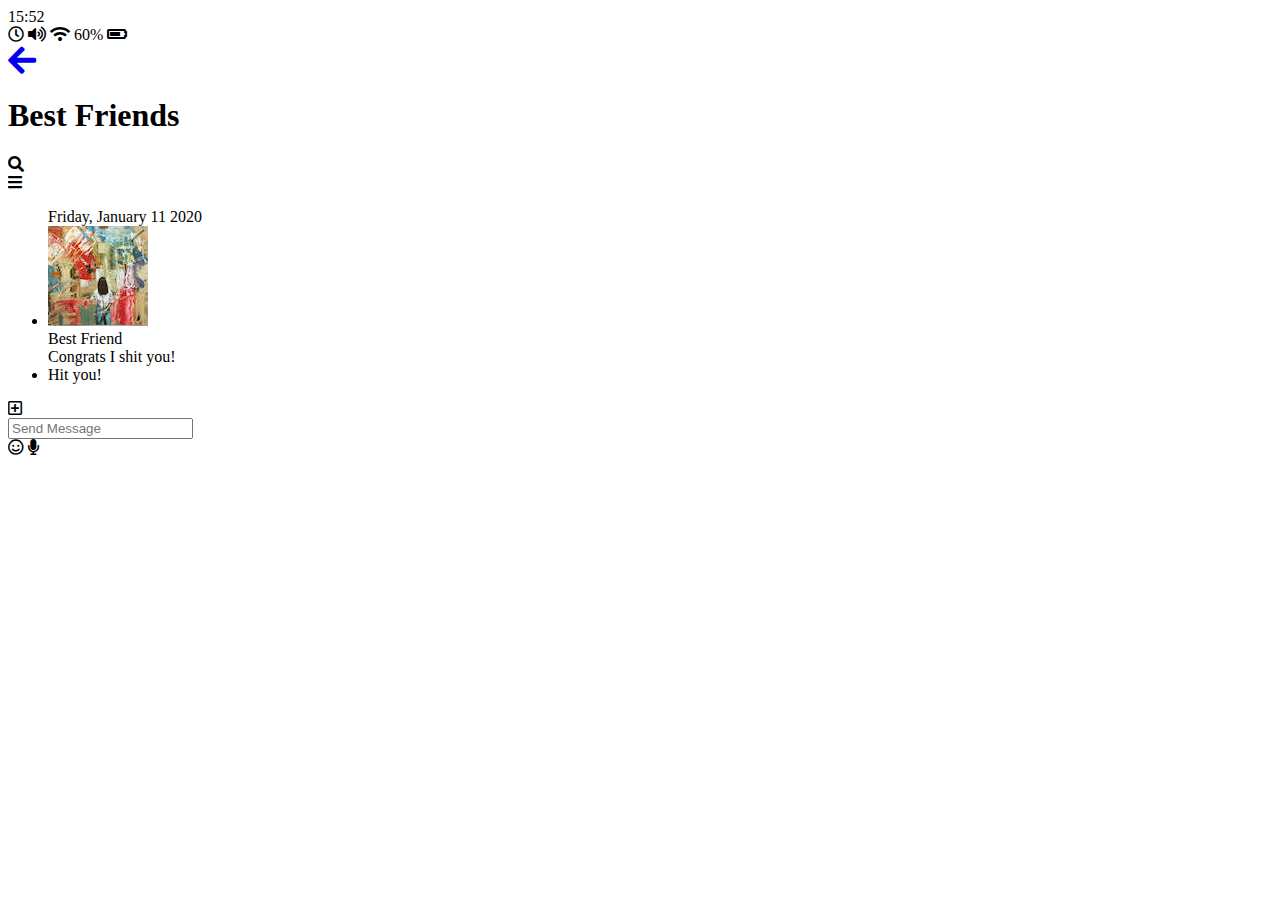
==== chat.html @ dd427aa4 "html" ====
<!DOCTYPE html>
<html lang="en">

<head>
    <meta charset="UTF-8">
    <meta name="viewport" content="width=device-width, initial-scale=1.0">
    <link rel="stylesheet" href="https://cdnjs.cloudflare.com/ajax/libs/font-awesome/5.14.0/css/all.min.css"
        integrity="" crossorigin="anonymous" />
    <title>Chats | Kakao Clone</title>
</head>

<body>
    <div class="status-bar">
        <div class="status-bar__colume">
            <span class="statuds__clock">15:52</span>
        </div>
        <div class="status-bar__colume">
            <i class="far fa-clock"></i>
            <i class="fas fa-volume-up"></i>
            <i class="fas fa-wifi"></i>
            <span class="status-bar__battery-level">60%</span>
            <i class="fas fa-battery-three-quarters"></i>
        </div>
    </div>
    <header class="header">
        <div class="header__header-colume">
            <div class="header__back-btn">
                <a href="index.html" class="header__back-btn">
                    <i class="fas fa-arrow-left fa-2x"></i>
                </a>
            </div>
            <h1 class="header__title">Best Friends</h1>
        </div>
        <div class="header__header-colume">
            <span class="header__icon"><i class="fas fa-search"></i></span>
            <div class="header__icon">
                <i class="fas fa-bars"></i>
            </div>
        </div>
    </header>
    <main class="chat">
        <ul class="chat__messages">
            <span class="chat__timestamp">Friday, January 11 2020</span>
            <li class="incoming-message message">
                <img src="images/miqsim.jpg" class="g-avatar message__avatar" alt="">
                <div class="message__content">
                    <span class="message__author">Best Friend</span>
                    <div class="message__bubble">
                        Congrats I shit you!
                    </div>
                </div>
                <span class="message__timestamp"></span>
                </div>
            </li>
            <li class="incoming-message message">
                <span class="message__timestamp"></span>
                <div class="message__content">
                    <div class="message__bubble">
                        Hit you!
                    </div>
                </div>
                </div>
            </li>
        </ul>
    </main>
    <div class="chat__write">
        <div class="chat__write-column"><i class="far fa-plus-square"></i></div>
        <div class="chat__write-column"><input type="text" placeholder="Send Message" class="chat__write-input"></div>
        <div class="chat__write-column">
            <span class="chat__write-icon"><i class="far fa-smile"></i></span>
            <span class="chat__write-icon"><i class="fas fa-microphone"></i></span>
        </div>
    </div>
</body>

</html>
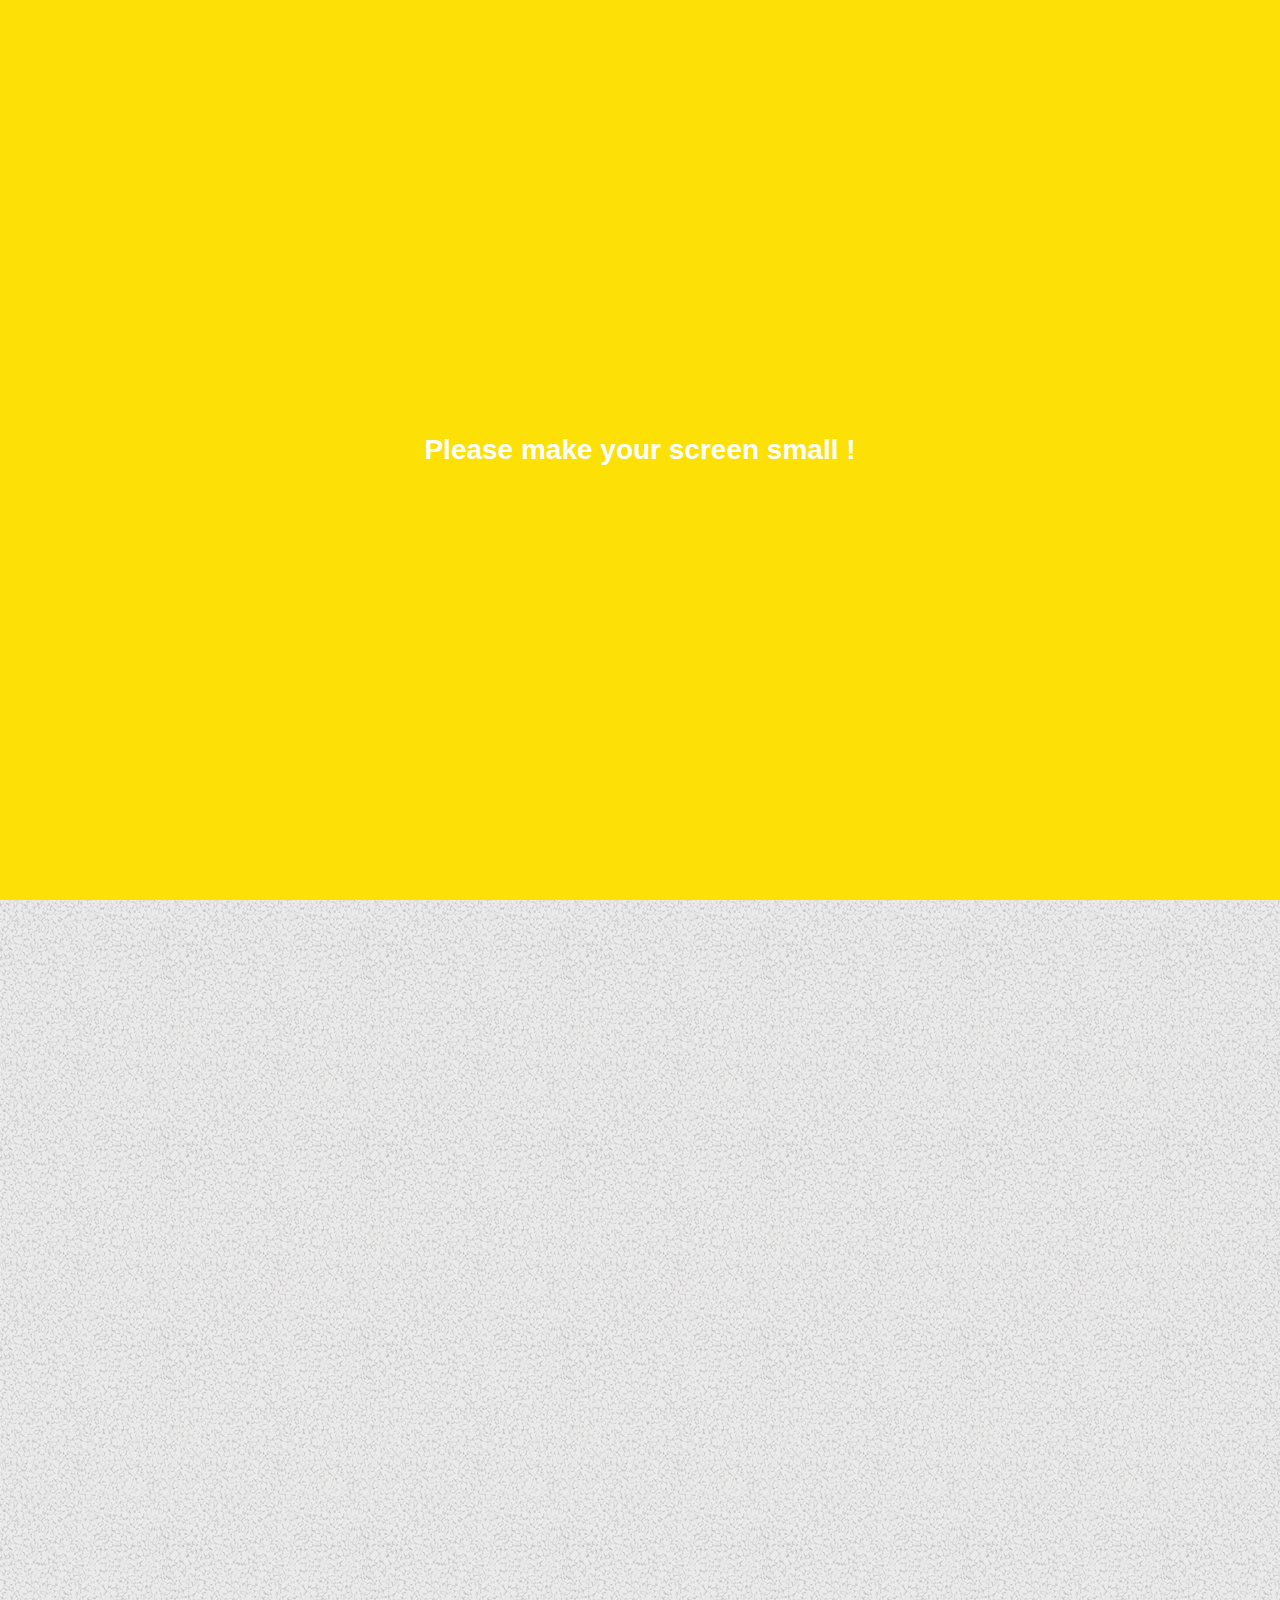
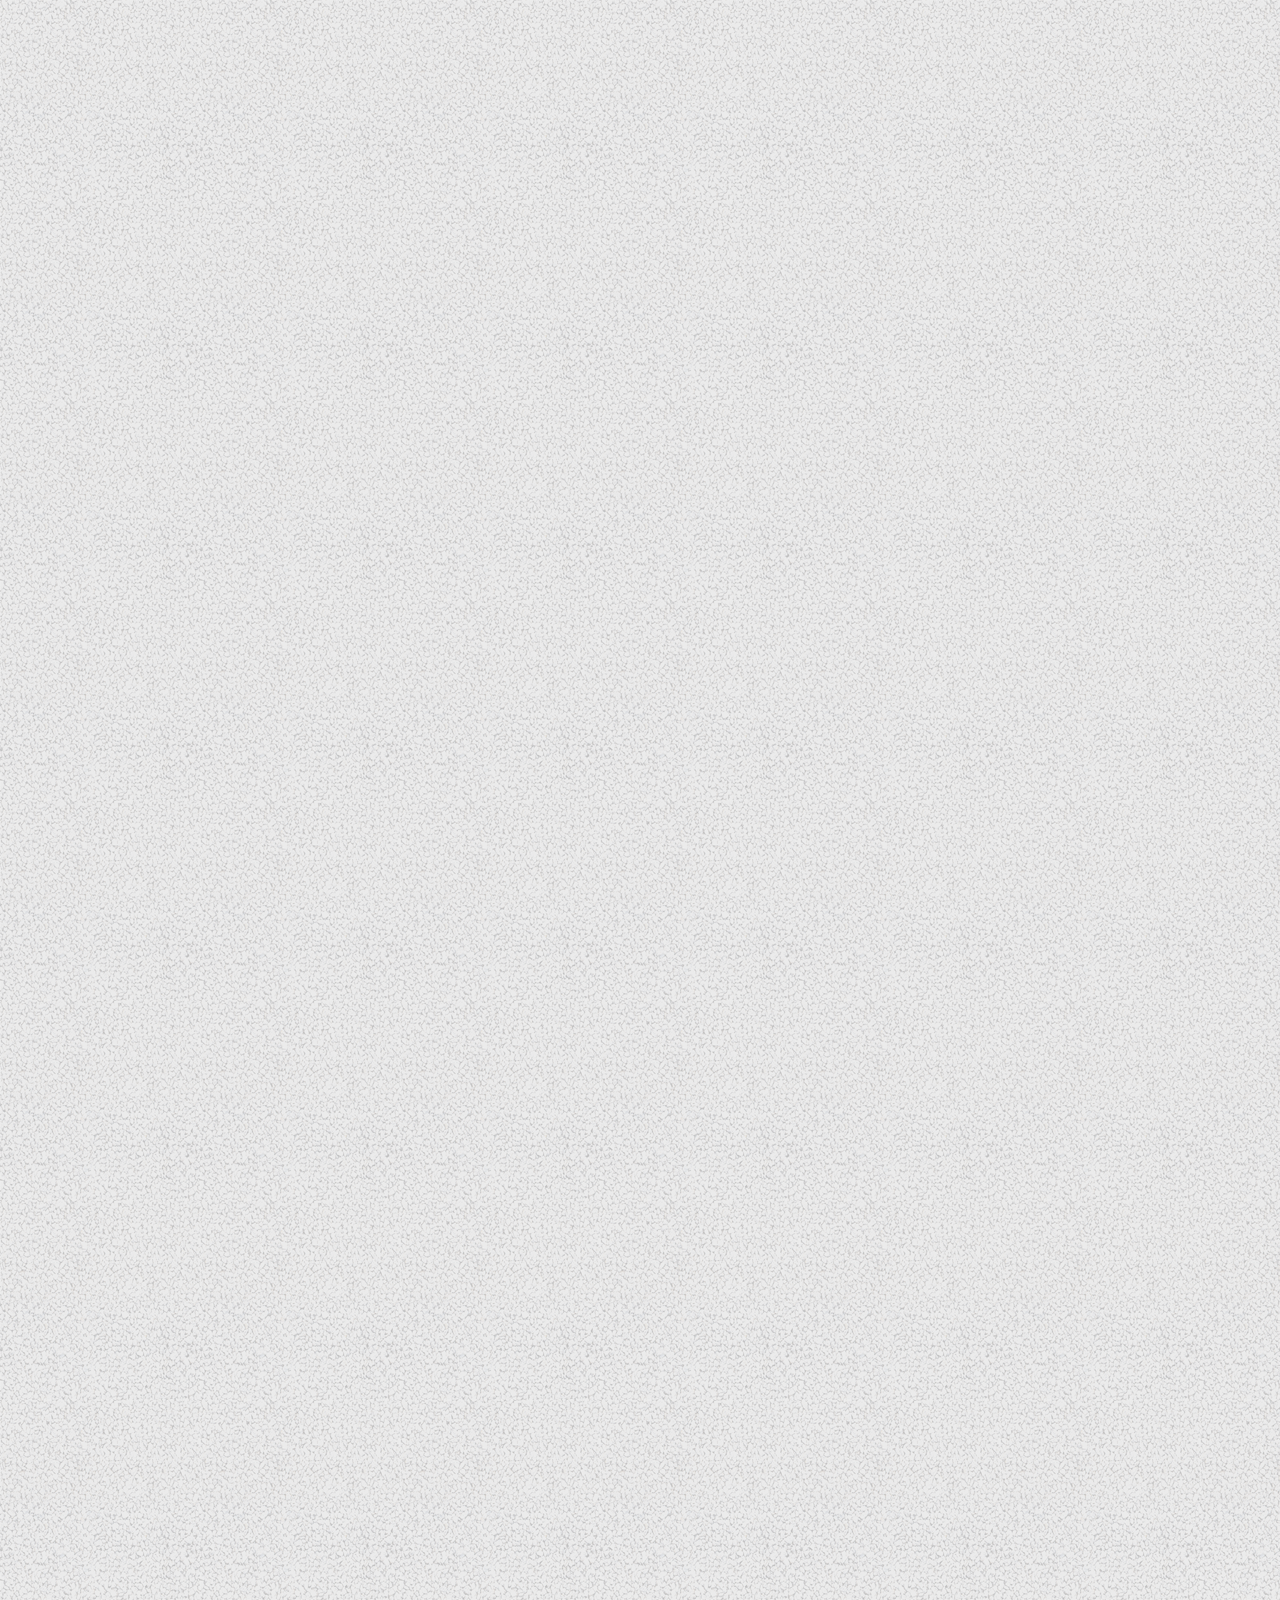
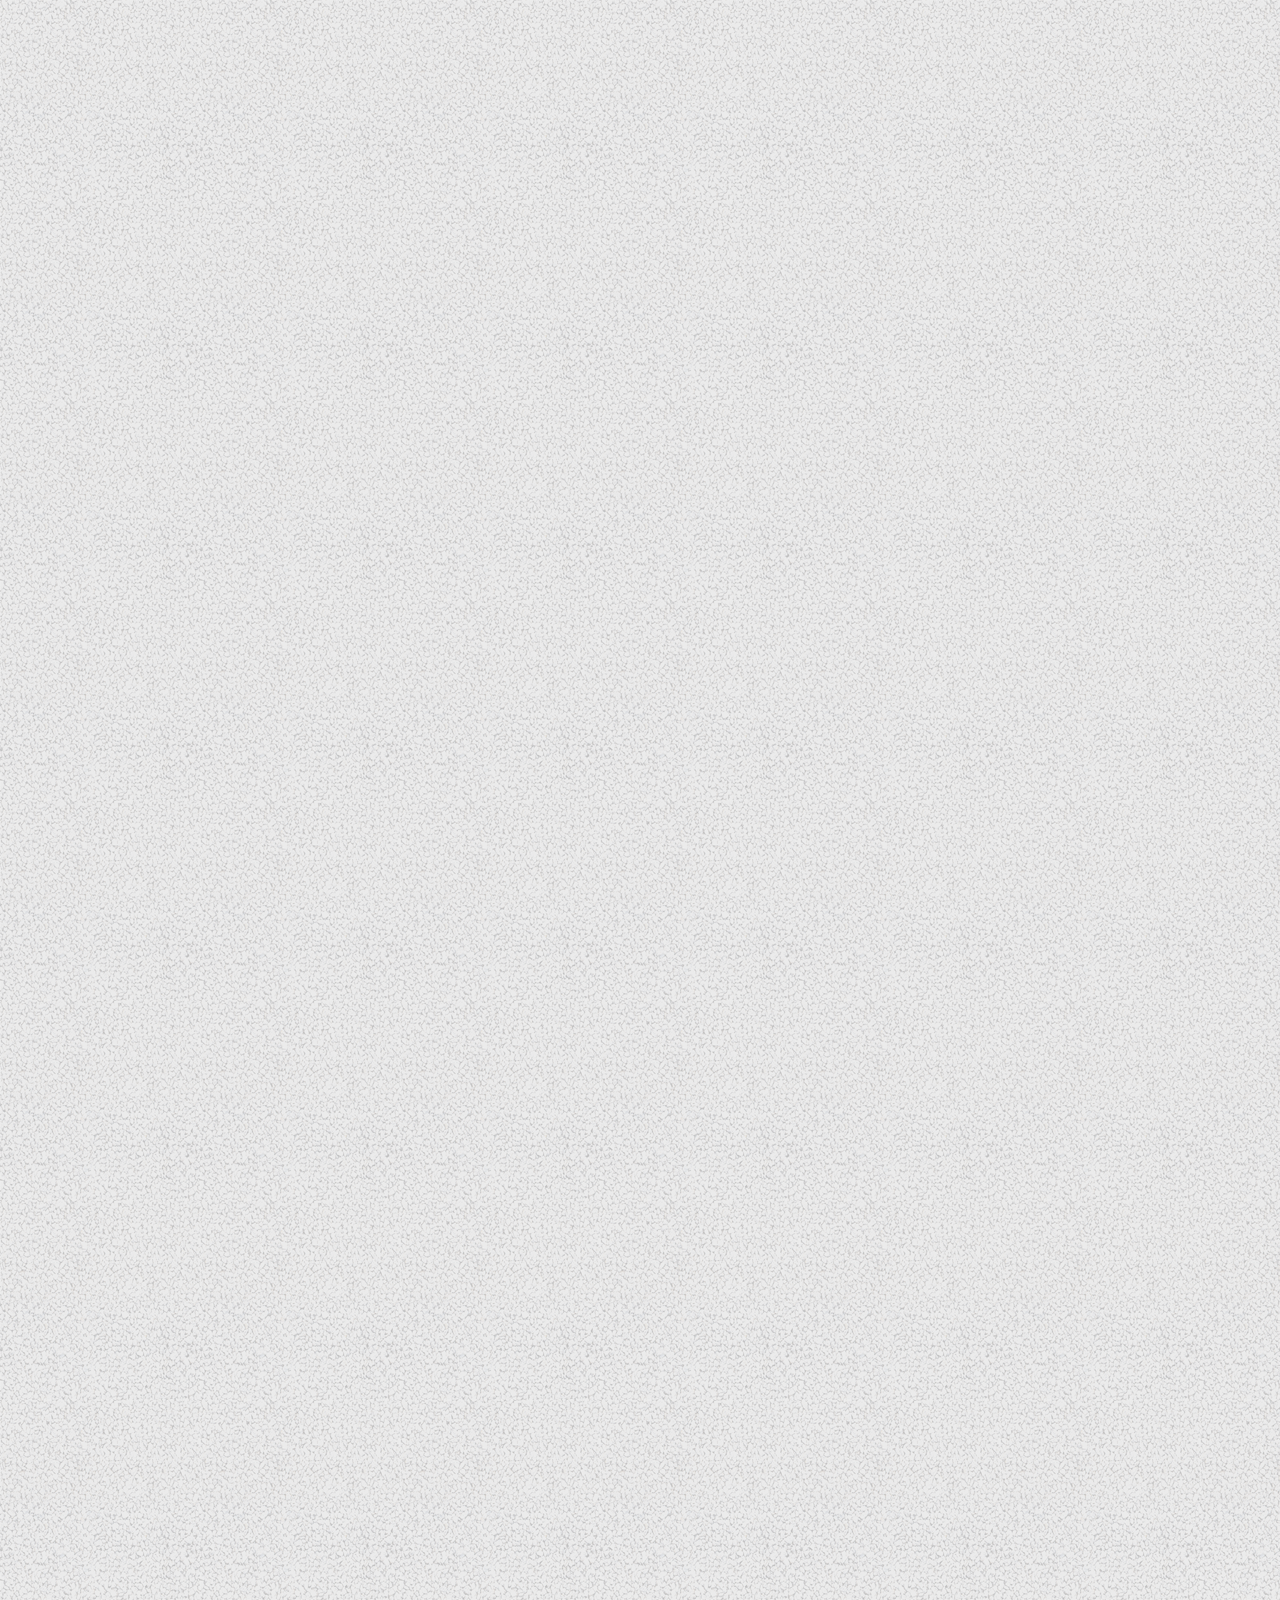
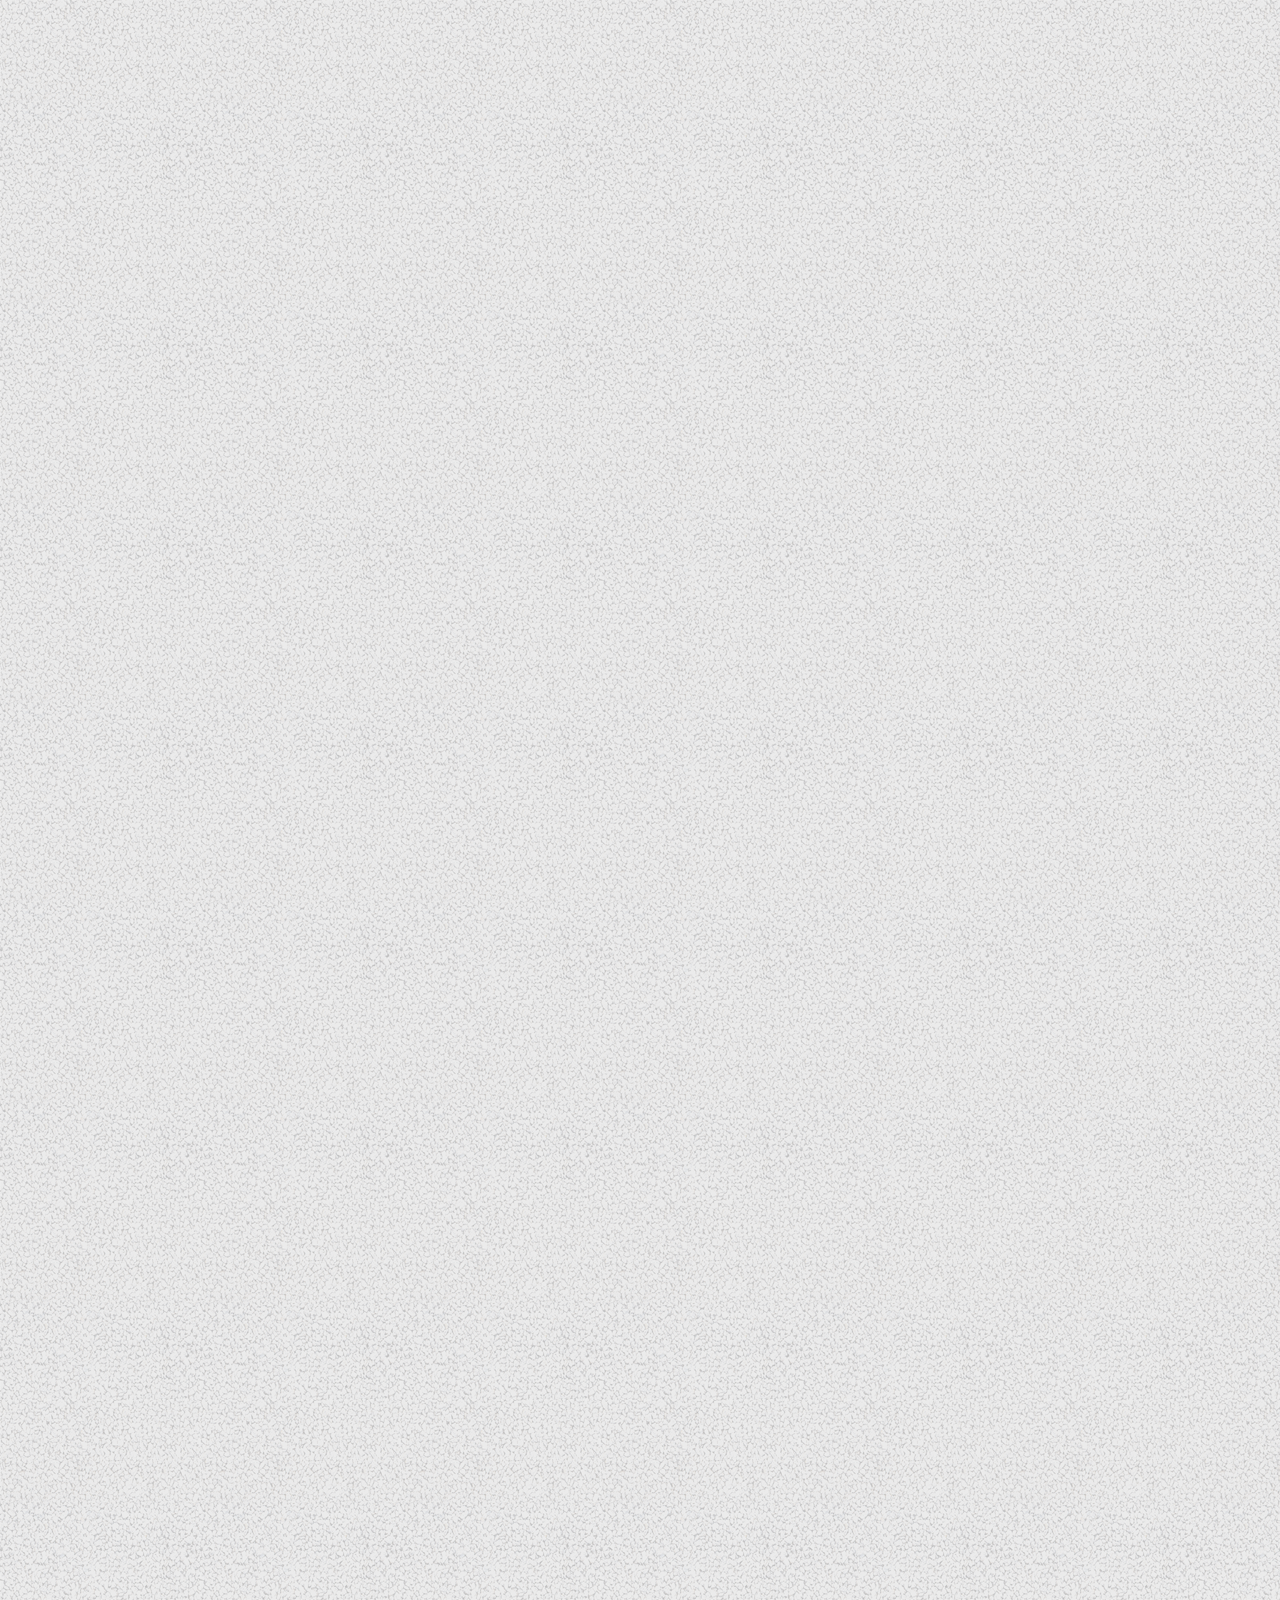
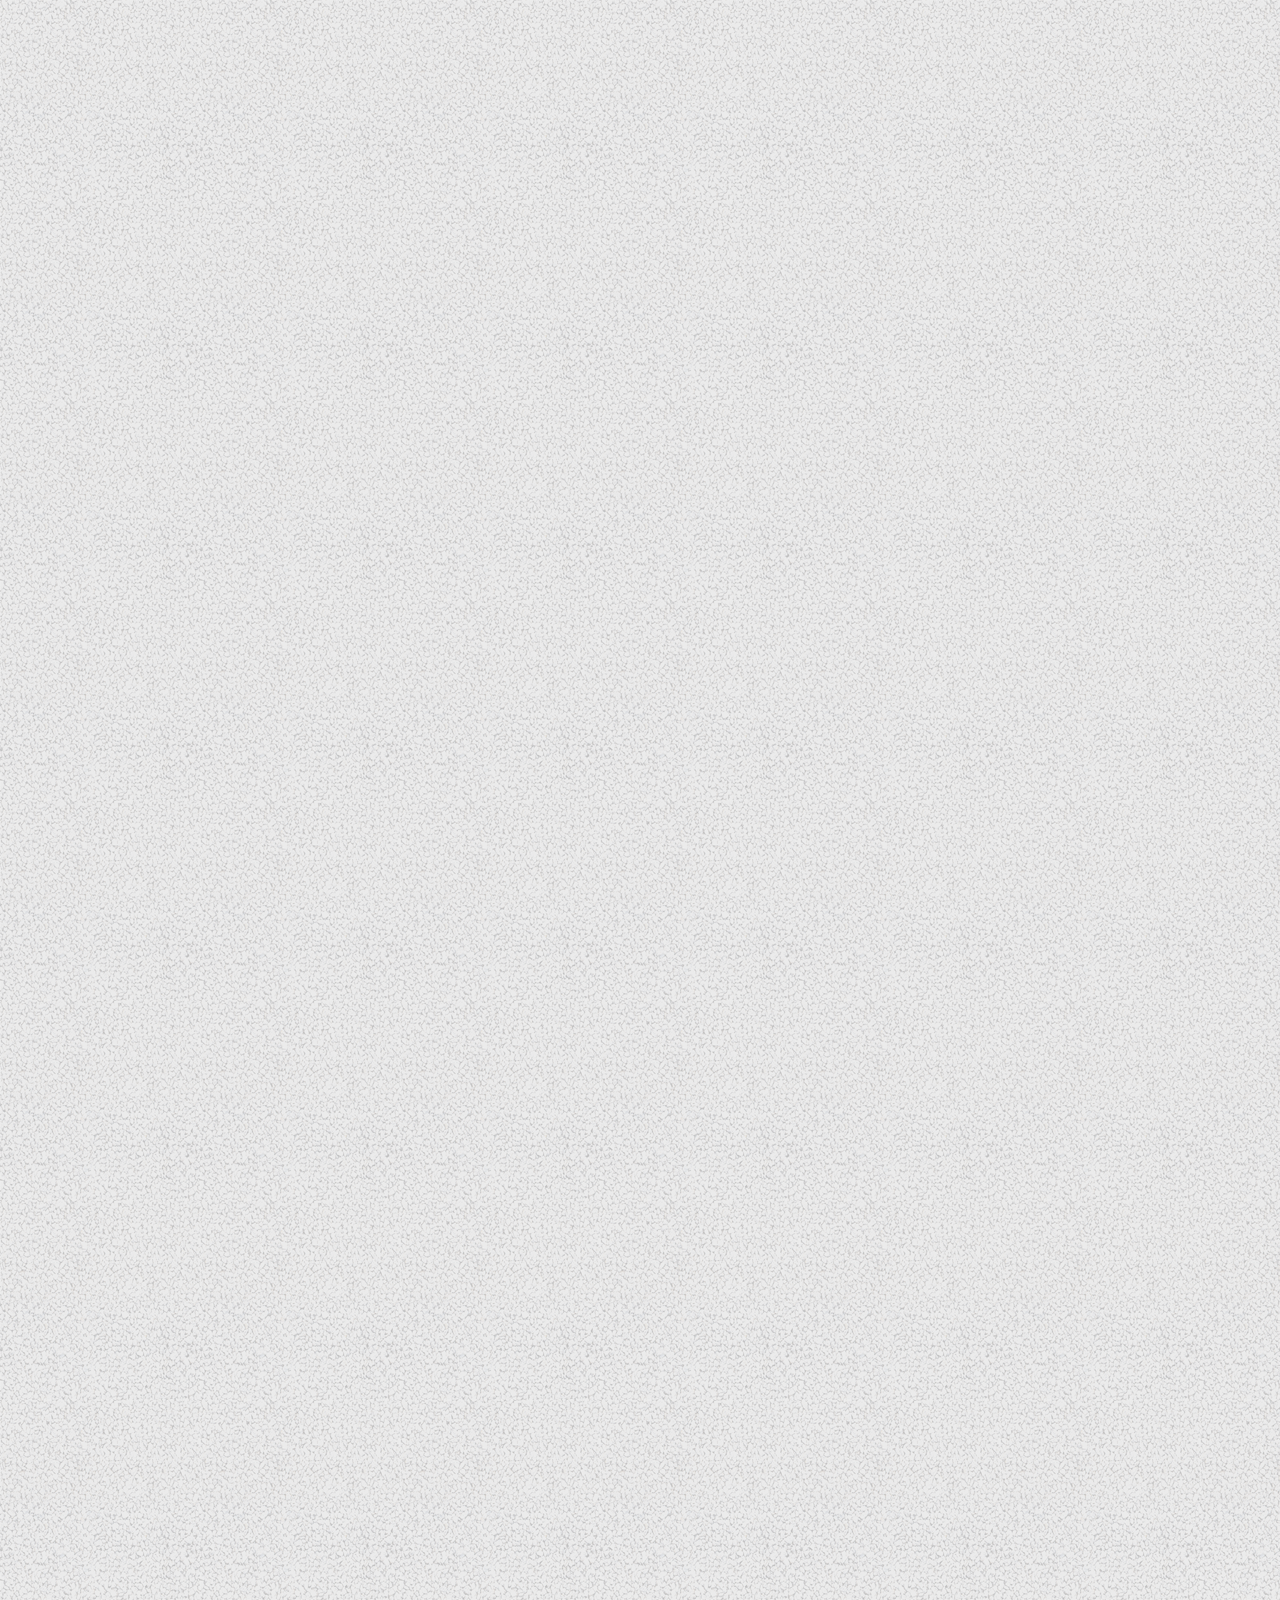
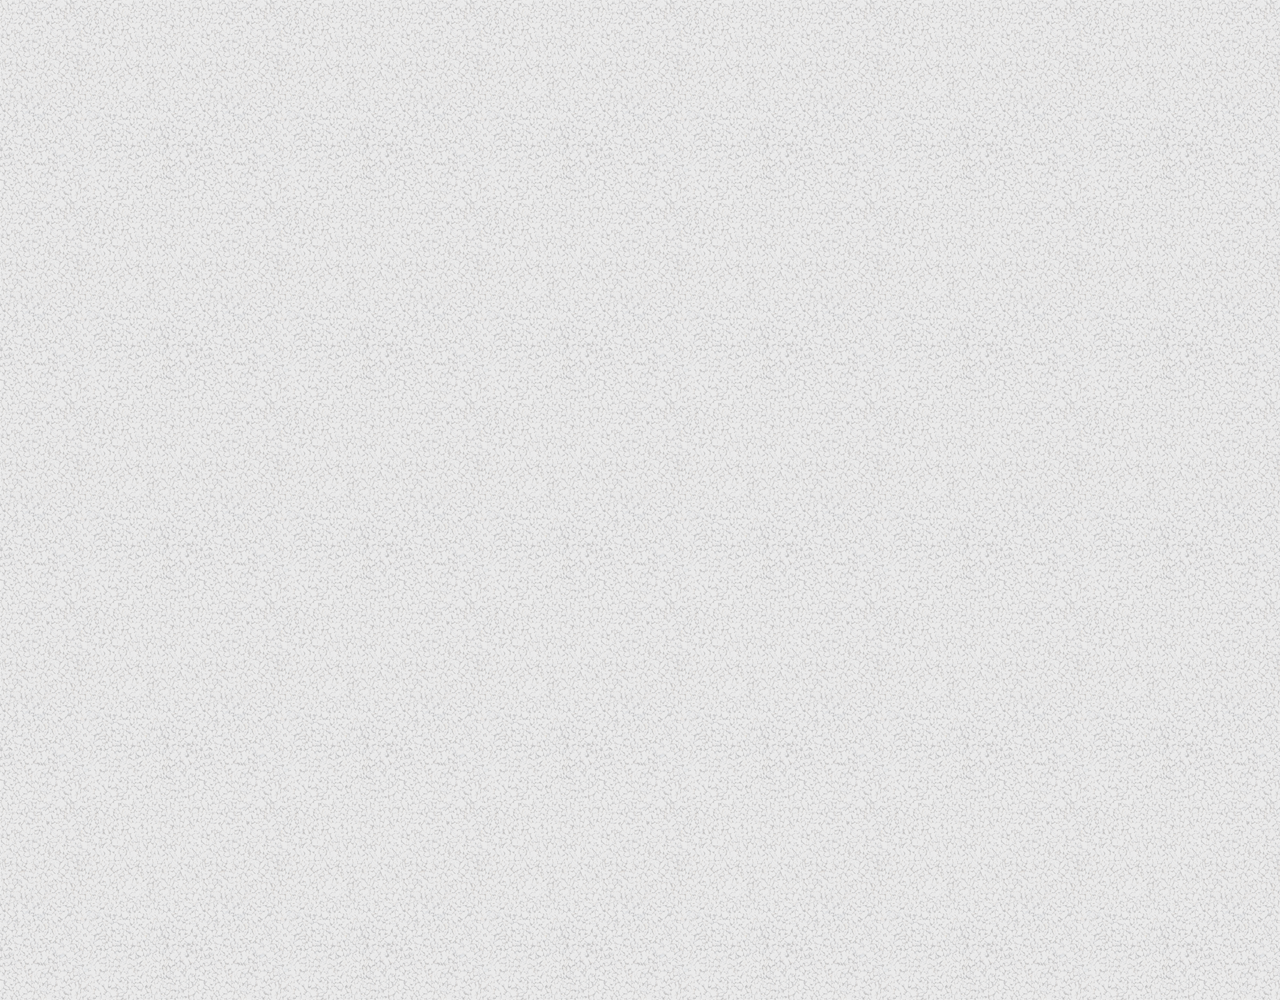
==== commit 5ab0a57c: "Final" ====
--- a/chat.html
+++ b/chat.html
@@ -6,70 +6,98 @@
     <meta name="viewport" content="width=device-width, initial-scale=1.0">
     <link rel="stylesheet" href="https://cdnjs.cloudflare.com/ajax/libs/font-awesome/5.14.0/css/all.min.css"
         integrity="" crossorigin="anonymous" />
+    <link rel="stylesheet" href="css/styles.css">
     <title>Chats | Kakao Clone</title>
 </head>
 
-<body>
-    <div class="status-bar">
-        <div class="status-bar__colume">
-            <span class="statuds__clock">15:52</span>
-        </div>
-        <div class="status-bar__colume">
-            <i class="far fa-clock"></i>
-            <i class="fas fa-volume-up"></i>
-            <i class="fas fa-wifi"></i>
-            <span class="status-bar__battery-level">60%</span>
-            <i class="fas fa-battery-three-quarters"></i>
-        </div>
-    </div>
-    <header class="header">
-        <div class="header__header-colume">
-            <div class="header__back-btn">
-                <a href="index.html" class="header__back-btn">
-                    <i class="fas fa-arrow-left fa-2x"></i>
-                </a>
+<body class="chats-body">
+    <div class="header-wrapper">
+        <div class="status-bar">
+            <div class="status-bar__colume">
+                <span class="statuds__clock">15:52</span>
             </div>
-            <h1 class="header__title">Best Friends</h1>
-        </div>
-        <div class="header__header-colume">
-            <span class="header__icon"><i class="fas fa-search"></i></span>
-            <div class="header__icon">
-                <i class="fas fa-bars"></i>
+            <div class="status-bar__colume">
+                <i class="far fa-clock"></i>
+                <i class="fas fa-volume-up"></i>
+                <i class="fas fa-wifi"></i>
+                <span class="status-bar__battery-level">60%</span>
+                <i class="fas fa-battery-three-quarters"></i>
             </div>
         </div>
-    </header>
-    <main class="chat">
+        <header class="header">
+            <div class="header__header-column">
+                <a href="index.html" class="header__back-btn">
+                    <i class="fas fa-arrow-left"></i>
+                </a>
+                <h1 class="header__title">Best Friend</h1>
+            </div>
+            <div class="header__header-column">
+                <span class="header__icon">
+                    <i class="fas fa-search"></i>
+                </span>
+                <span class="header__icon">
+                    <i class="fas fa-bars"></i>
+                </span>
+            </div>
+        </header>
+    </div>
+    <main class="chat-screen">
         <ul class="chat__messages">
             <span class="chat__timestamp">Friday, January 11 2020</span>
             <li class="incoming-message message">
-                <img src="images/miqsim.jpg" class="g-avatar message__avatar" alt="">
+                <img src="images/miqsim.jpg" class="m-avatar message__avatar">
                 <div class="message__content">
+                    <span class="message__bubble">
+                        Congrats I shit you! fads dsfas q fdsqwer adsf
+                    </span>
                     <span class="message__author">Best Friend</span>
-                    <div class="message__bubble">
-                        Congrats I shit you!
-                    </div>
                 </div>
-                <span class="message__timestamp"></span>
+            </li>
+            <li class="sent-message message">
+                <div class="message__content">
+                    <span class="message__bubble">
+                        asdfq ewqfads Hit you!
+                    </span>
+                </div>
                 </div>
             </li>
             <li class="incoming-message message">
-                <span class="message__timestamp"></span>
+                <img src="images/miqsim.jpg" class="m-avatar message__avatar">
                 <div class="message__content">
-                    <div class="message__bubble">
+                    <span class="message__bubble">
+                        Congrats I shit you! sadfeqwf dsafqergqefdsqerfdsa
+                    </span>
+                    <span class="message__author">Best Friend</span>
+                </div>
+            </li>
+            <li class="sent-message message">
+                <div class="message__content">
+                    <span class="message__bubble">
                         Hit you!
-                    </div>
+                    </span>
                 </div>
                 </div>
             </li>
         </ul>
     </main>
-    <div class="chat__write">
-        <div class="chat__write-column"><i class="far fa-plus-square"></i></div>
-        <div class="chat__write-column"><input type="text" placeholder="Send Message" class="chat__write-input"></div>
-        <div class="chat__write-column">
-            <span class="chat__write-icon"><i class="far fa-smile"></i></span>
-            <span class="chat__write-icon"><i class="fas fa-microphone"></i></span>
+    <div class="chat__write--container">
+        <input type="text" class="chat__write" placeholder="Send message" class="chat__write-input" />
+
+        <div class="chat__icon-left chat__icon">
+            <i class="far fa-plus-square"></i>
         </div>
+
+        <div class="chat__icon-right chat__icon">
+            <span class="chat__write-icon">
+                <i class="far fa-smile-wink"></i>
+            </span>
+            <span class="chat__write-icon">
+                <i class="fas fa-microphone"></i>
+            </span>
+        </div>
+    </div>
+    <div class="bigScreen">
+        <span class="bigScreen__text">Please make your screen small !</span>
     </div>
 </body>
 
--- a/css/styles.css
+++ b/css/styles.css
@@ -0,0 +1,44 @@
+@import url('https://fonts.google.com/specimen/Open+Sans?selection.family=Open+Sans:wght@300; 400; 600; 700');
+@import "reset.css";
+@import "status-bar.css";
+@import "header.css";
+@import "nav-bar.css";
+@import "friend.css";
+@import "friends.css";
+@import "find.css";
+@import "more.css";
+@import "settings.css";
+@import "chat.css";
+@import "mobile.css";
+
+* {
+    box-sizing: border-box;
+}
+
+body {
+    background-color: white;
+    padding: 10px 20px;
+    color: #020202;
+    font-family: "Open Sans", -apple-system, BlinkMacSystemFont, 'Segoe UI', Roboto, Oxygen, Ubuntu, Cantarell, 'Open Sans', 'Helvetica Neue', sans-serif;
+}
+
+a {
+    color: inherit;
+    text-decoration: none;
+}
+
+@keyframes fadeIn {
+    from {
+        opacity: 0;
+        transform: translateY(50px);
+    }
+
+    to {
+        opacity: 1;
+        transform: none;
+    }
+}
+
+main {
+    animation: fadeIn 0.5s ease-in-out;
+}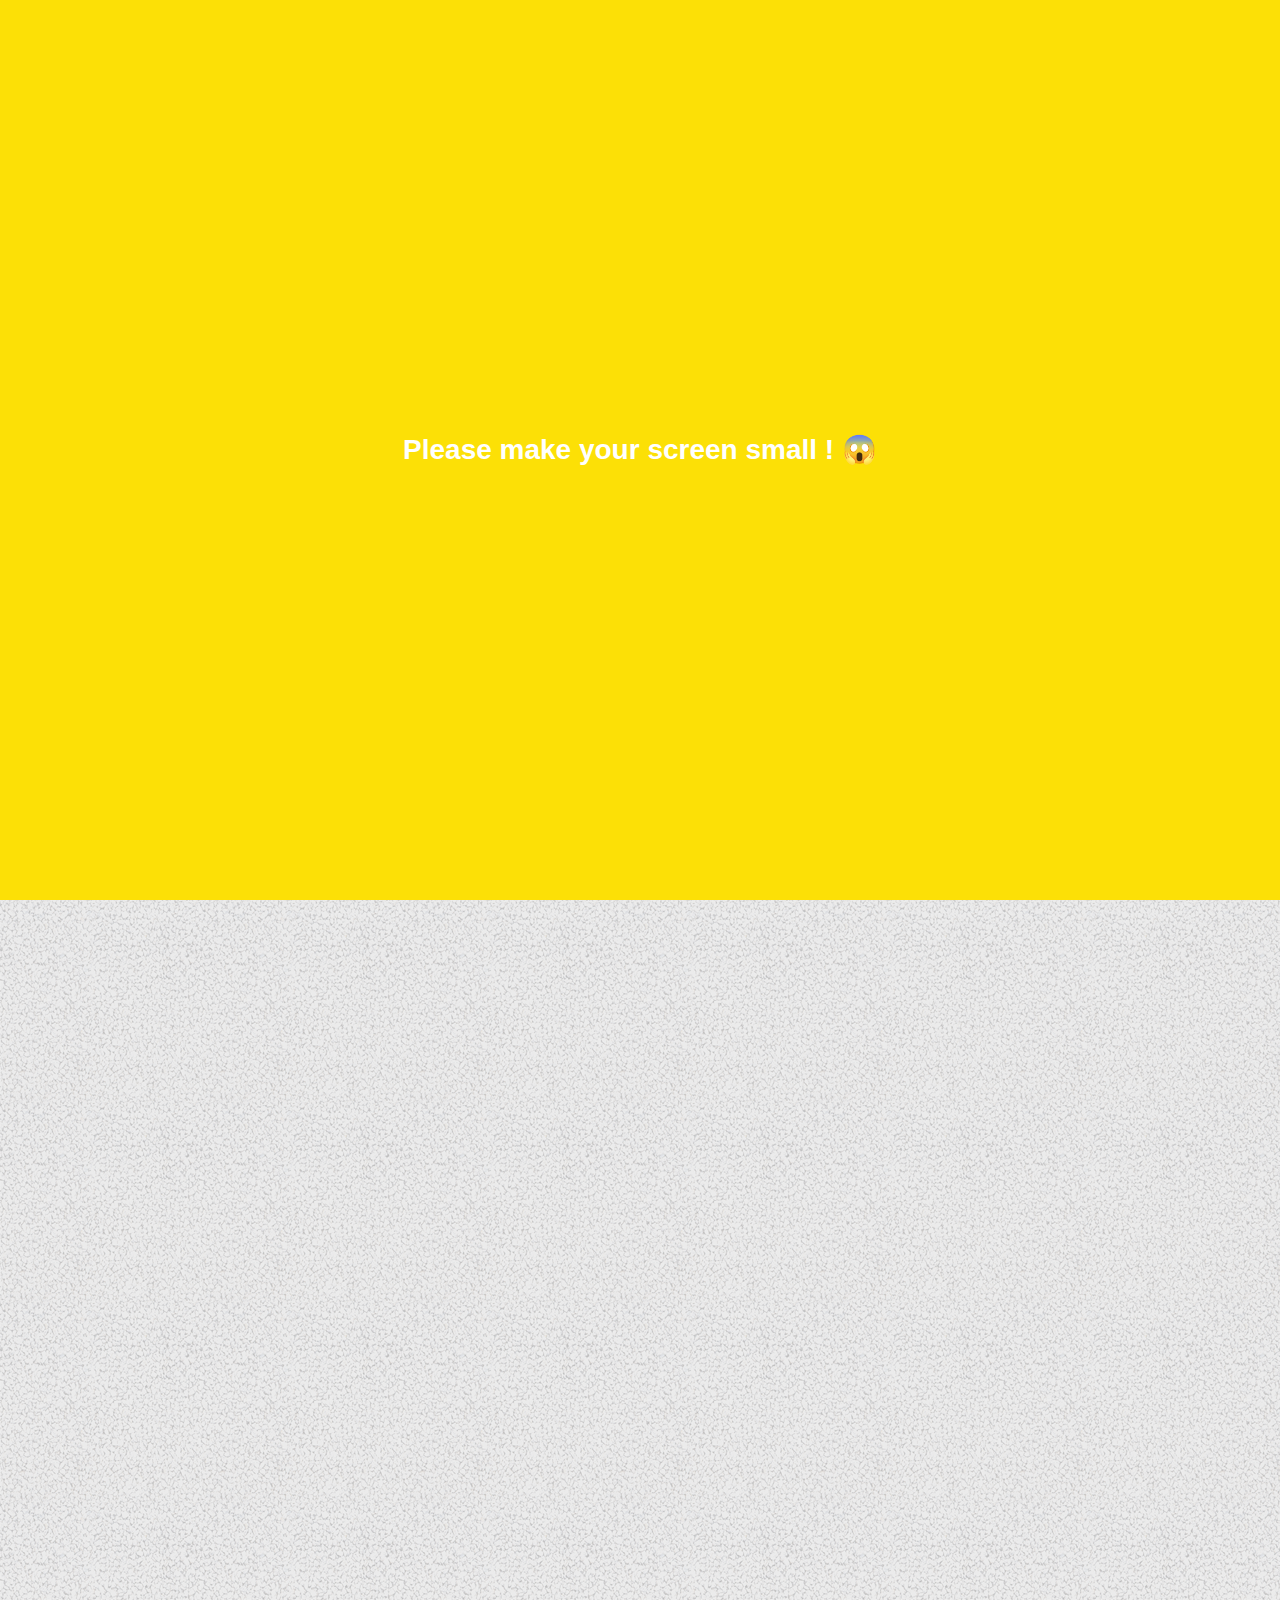
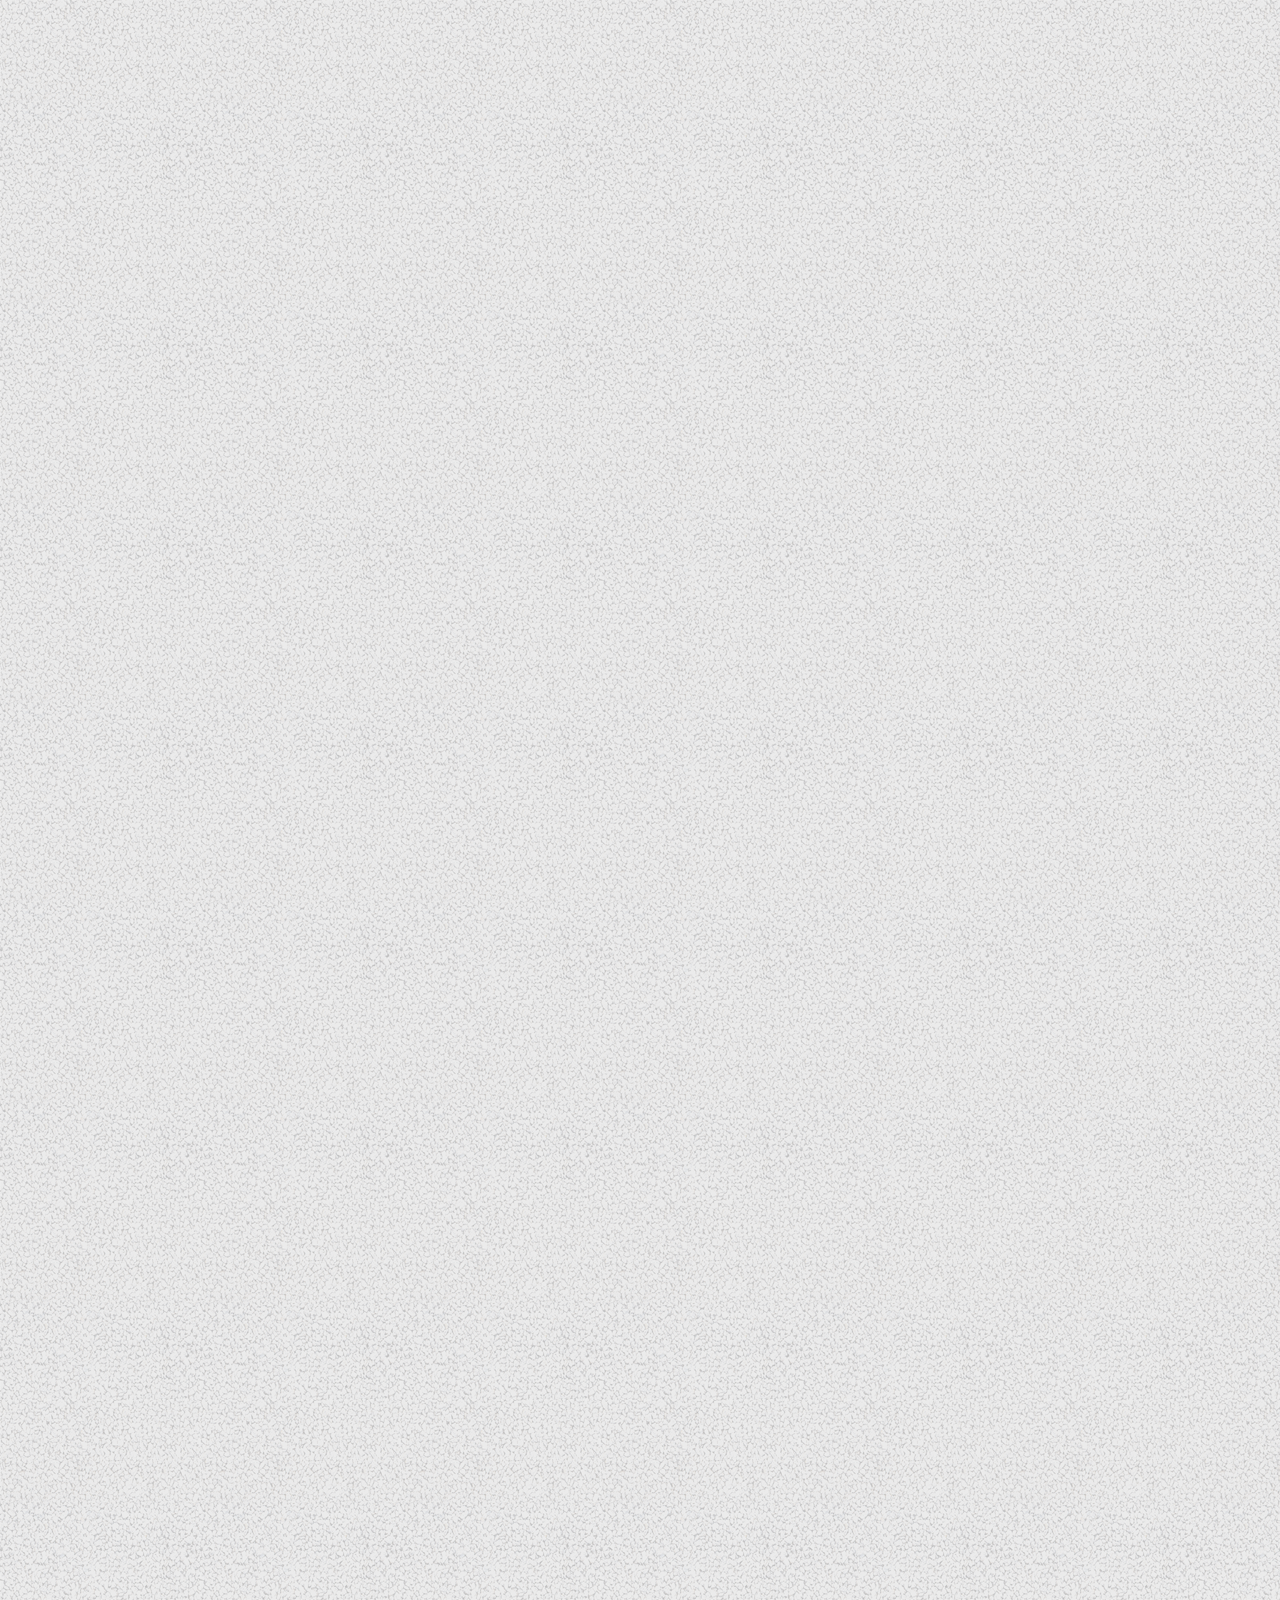
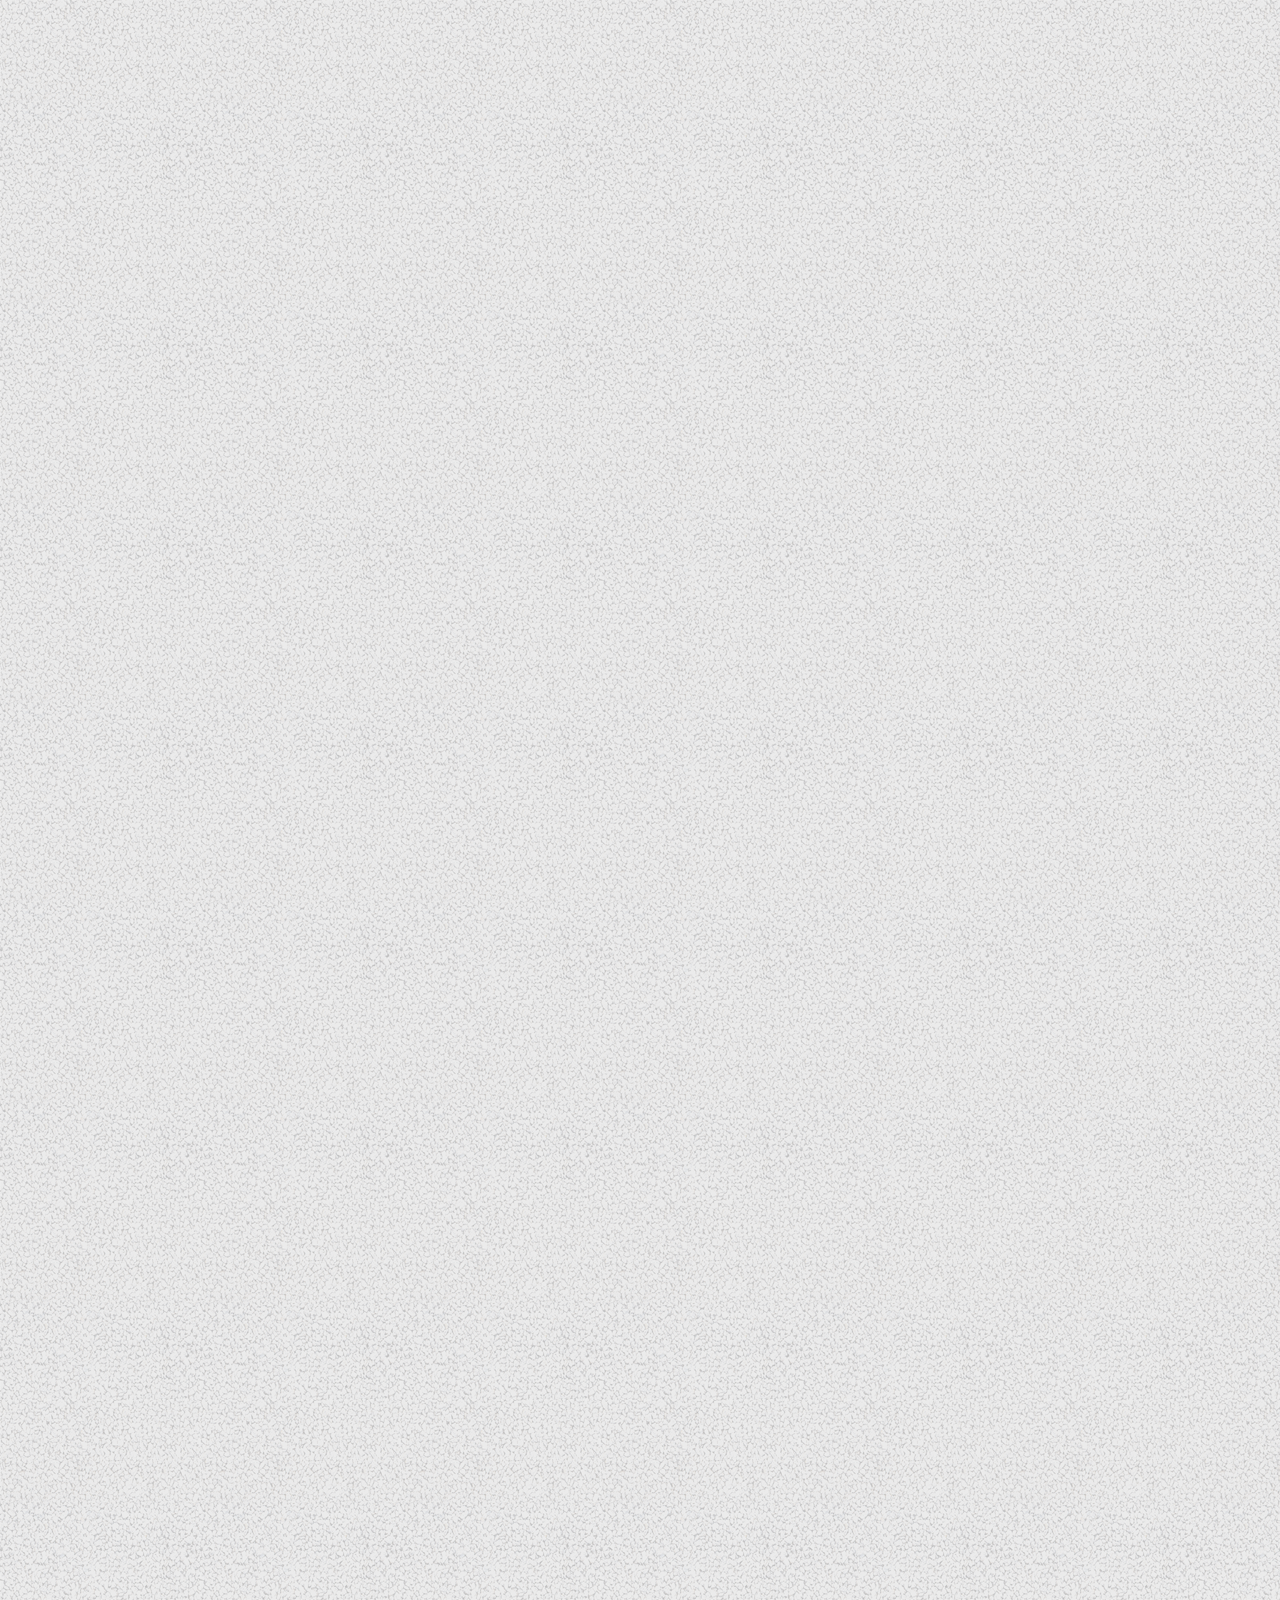
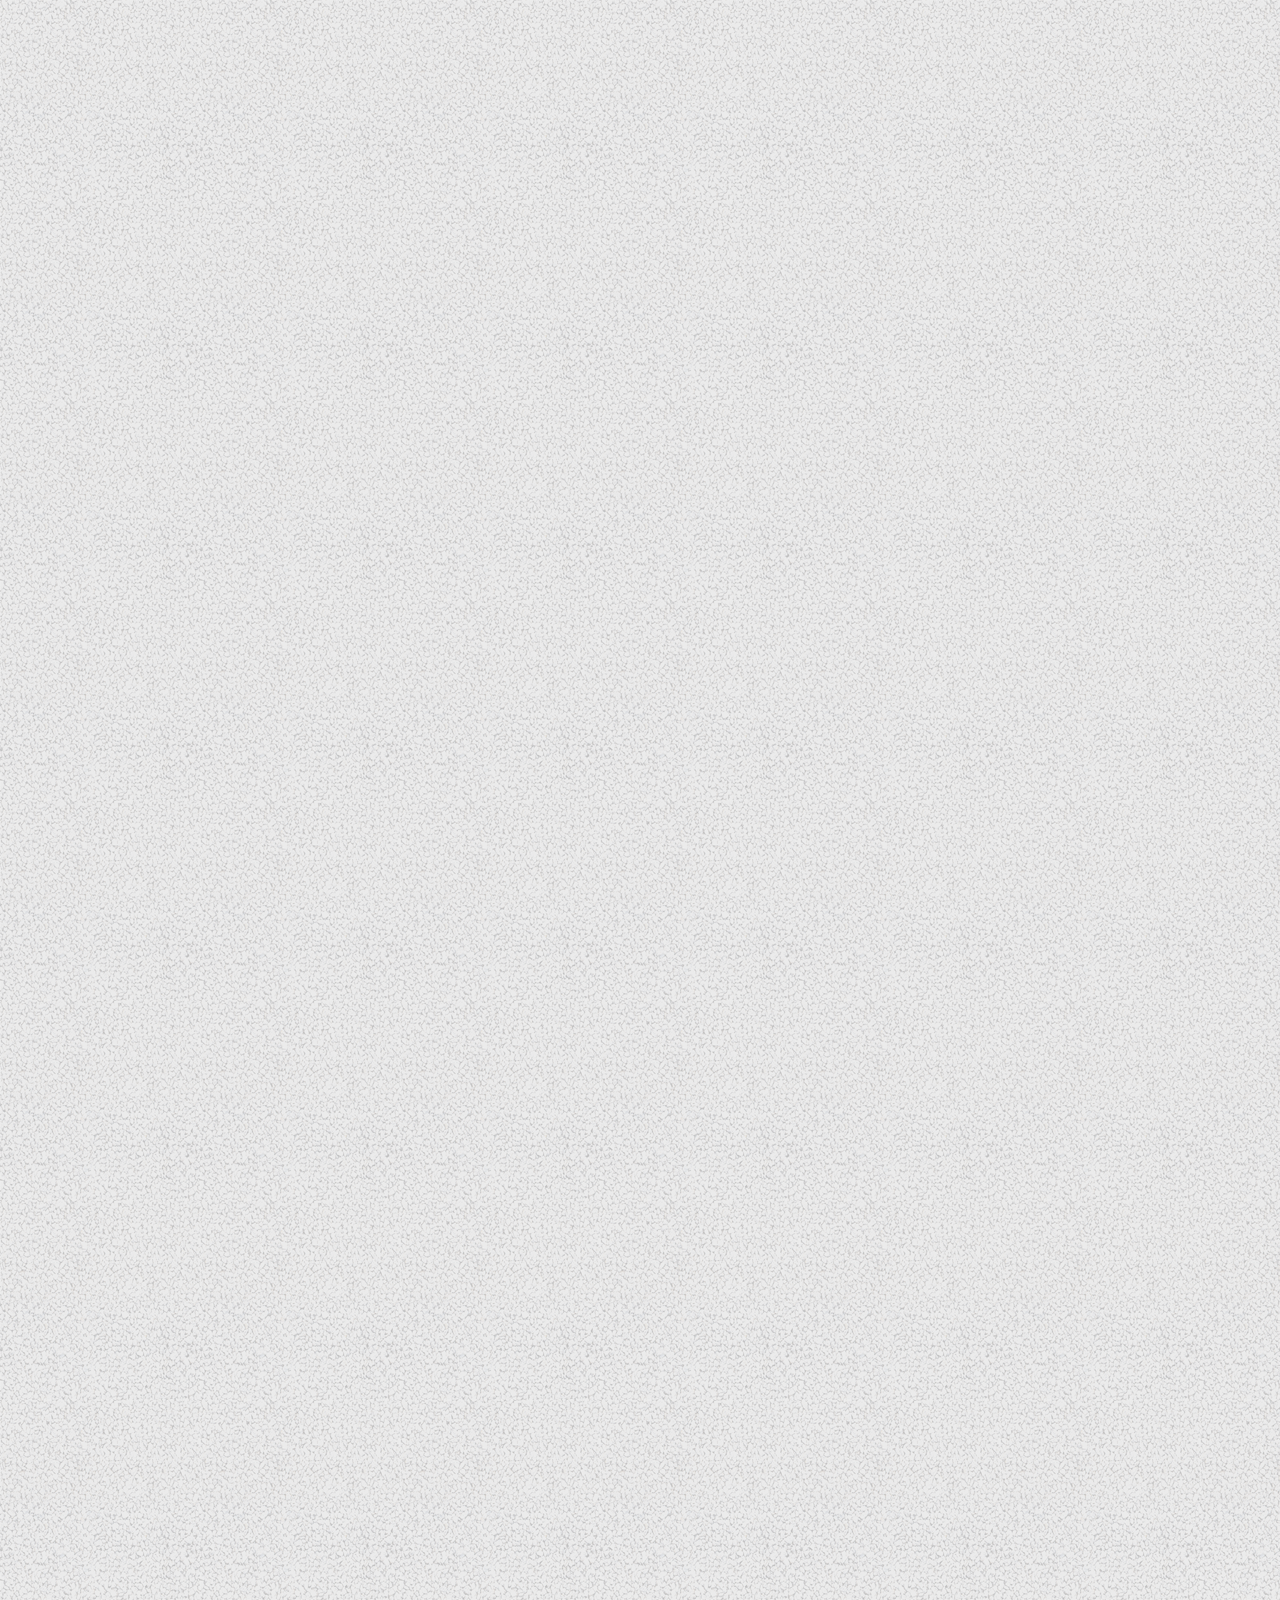
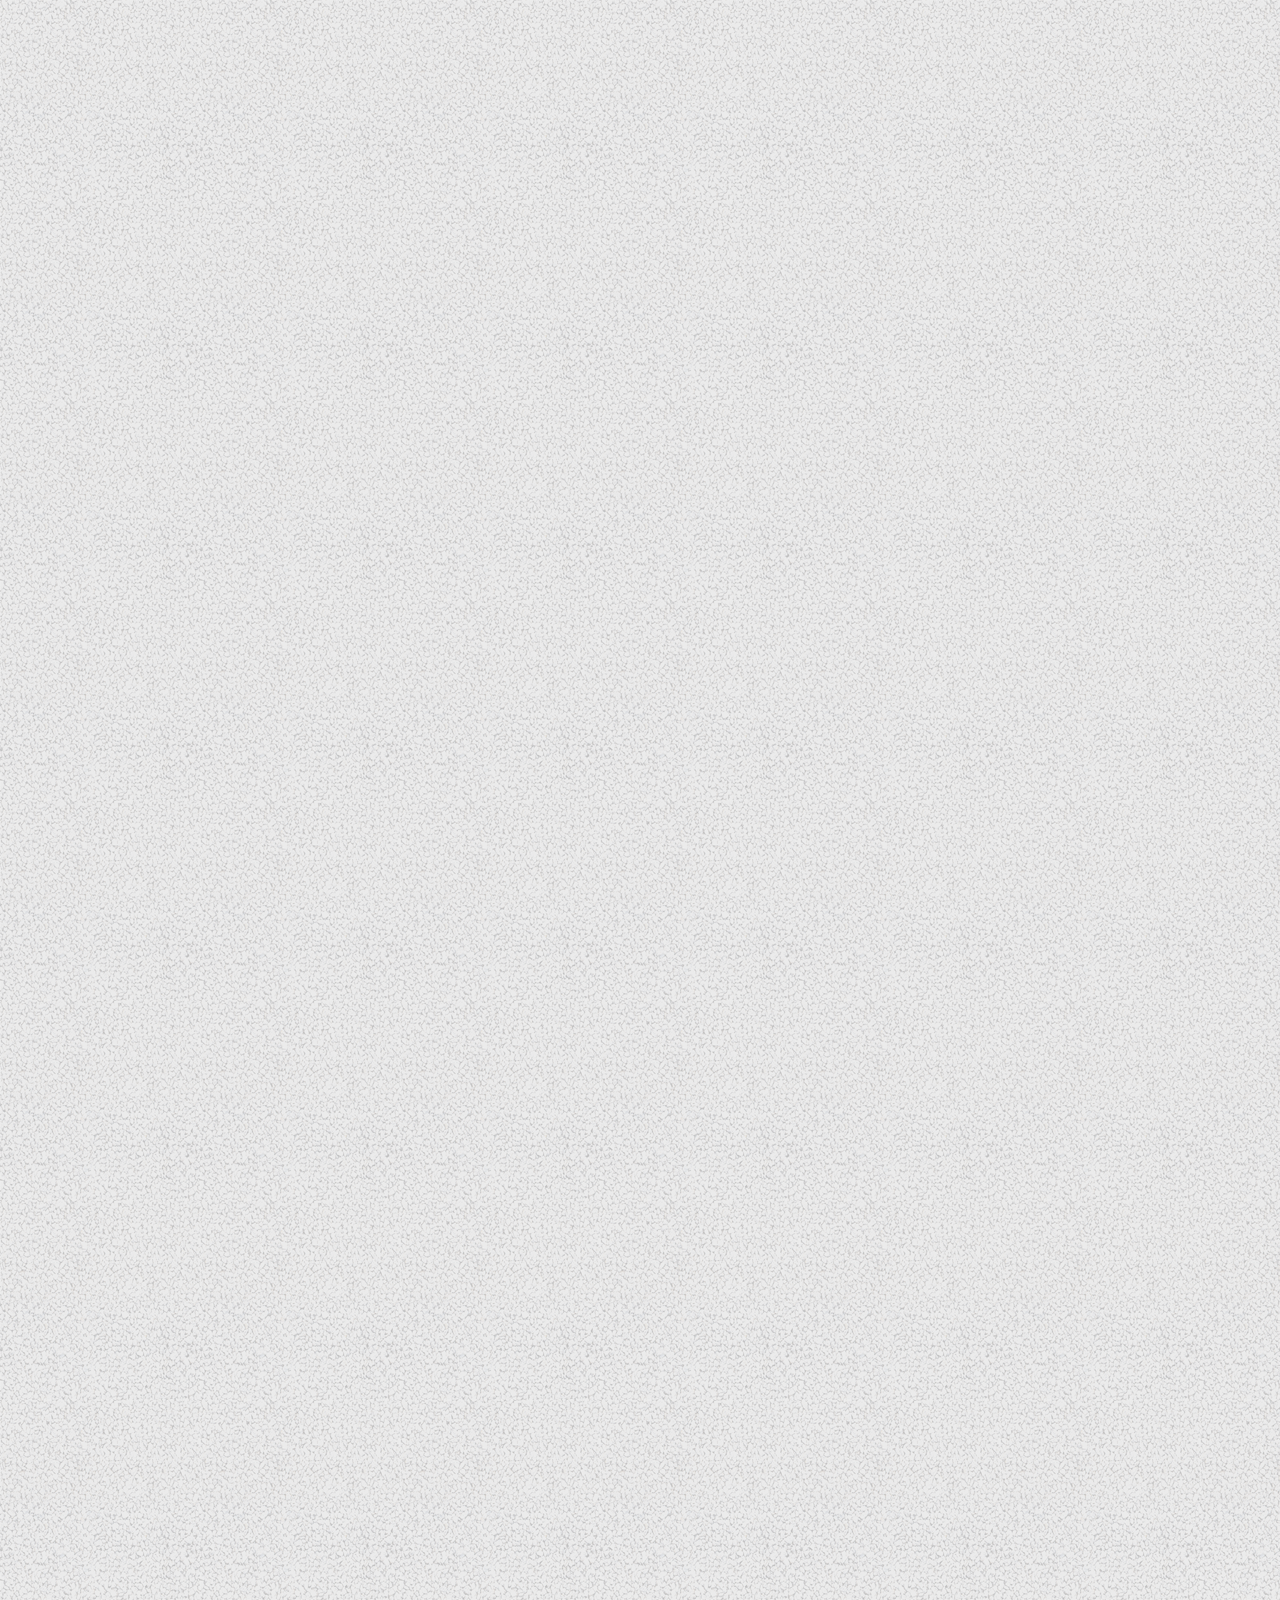
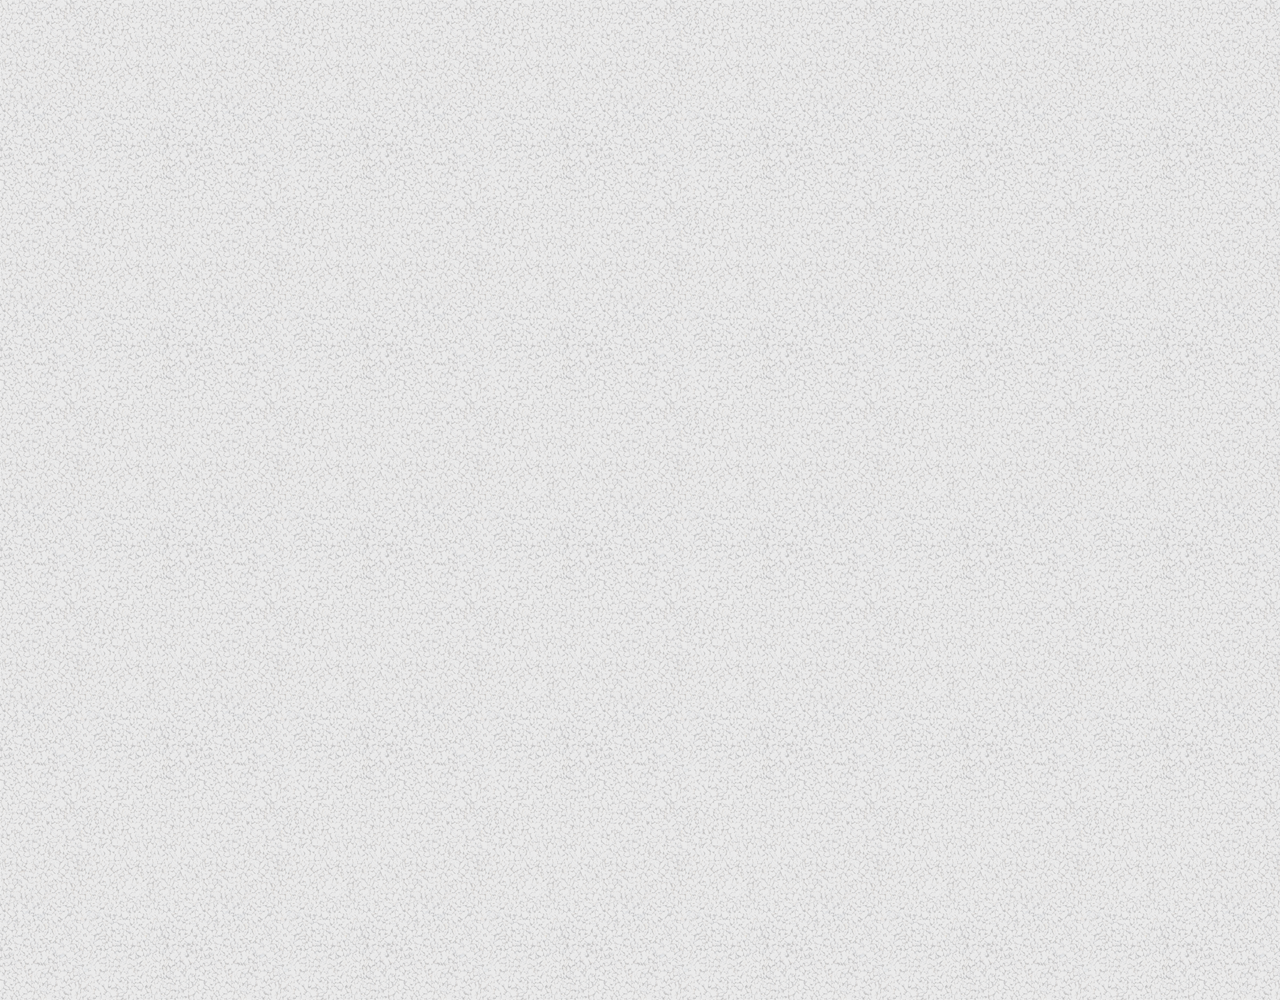
==== commit 30c66c3b: "Added Emogi" ====
--- a/chat.html
+++ b/chat.html
@@ -97,7 +97,7 @@
         </div>
     </div>
     <div class="bigScreen">
-        <span class="bigScreen__text">Please make your screen small !</span>
+        <span class="bigScreen__text">Please make your screen small ! 😱</span>
     </div>
 </body>
 
